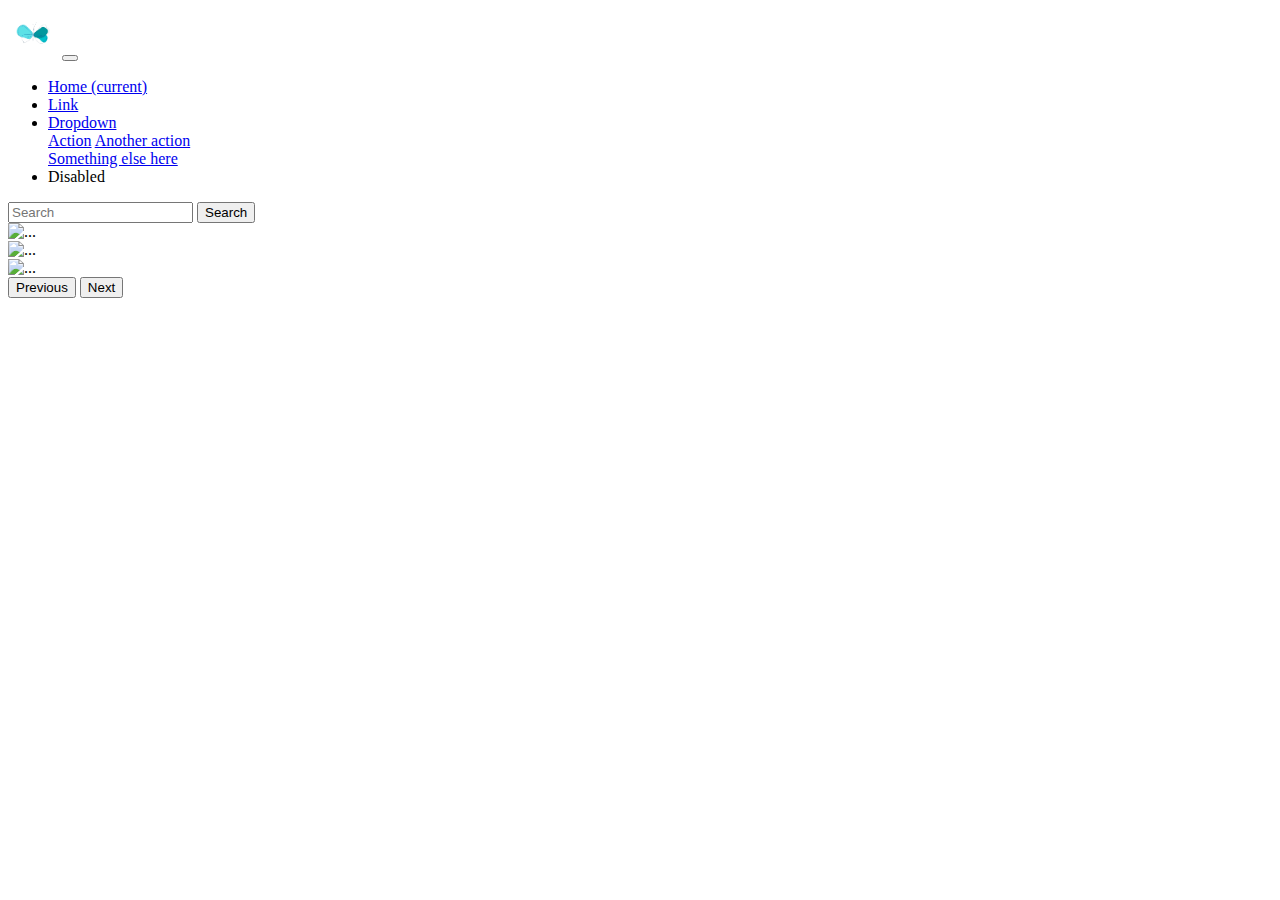
==== BootStrap/index.html @ 8b832f01 "implementação do css puro" ====
<!DOCTYPE html>
<html lang="pt-br">
<head>
    <meta charset="UTF-8">
    <meta http-equiv="X-UA-Compatible" content="IE=edge">
    <meta name="viewport" content="width=device-width, initial-scale=1.0">
    <title>Boot</title>
    <link rel="stylesheet" href="https://cdn.jsdelivr.net/npm/bootstrap@4.6.1/dist/css/bootstrap.min.css" integrity="sha384-zCbKRCUGaJDkqS1kPbPd7TveP5iyJE0EjAuZQTgFLD2ylzuqKfdKlfG/eSrtxUkn" crossorigin="anonymous">
<link rel="stylesheet" href="style.css">
</head>
<body>
    
    <!-- MENU -->
    <nav class="navbar navbar-expand-lg navbar-light br-nav">
        <a class="navbar-brand" href="#"><img src="/Fly Butterfly/assets/img/logo.png.png" alt="" width = "50px"></a>
        <button class="navbar-toggler" type="button" data-toggle="collapse" data-target="#navbarSupportedContent" aria-controls="navbarSupportedContent" aria-expanded="false" aria-label="Toggle navigation">
          <span class="navbar-toggler-icon"></span>
        </button>
      
        <div class="collapse navbar-collapse" id="navbarSupportedContent">
          <ul class="navbar-nav mr-auto">
            <li class="nav-item active">
              <a class="nav-link" href="#">Home <span class="sr-only">(current)</span></a>
            </li>
            <li class="nav-item">
              <a class="nav-link" href="#">Link</a>
            </li>
            <li class="nav-item dropdown">
              <a class="nav-link dropdown-toggle" href="#" id="navbarDropdown" role="button" data-toggle="dropdown" aria-expanded="false">
                Dropdown
              </a>
              <div class="dropdown-menu" aria-labelledby="navbarDropdown">
                <a class="dropdown-item" href="#">Action</a>
                <a class="dropdown-item" href="#">Another action</a>
                <div class="dropdown-divider"></div>
                <a class="dropdown-item" href="#">Something else here</a>
              </div>
            </li>
            <li class="nav-item">
              <a class="nav-link disabled">Disabled</a>
            </li>
          </ul>
          <form class="form-inline my-2 my-lg-0">
            <input class="form-control mr-sm-2" type="search" placeholder="Search" aria-label="Search">
            <button class="btn btn-outline-success my-2 my-sm-0" type="submit">Search</button>
          </form>
        </div>
      </nav>

       <!-- Carrosel -->

      <div id="carouselExampleFade" class="carousel slide carousel-fade" data-ride="carousel">
        <div class="carousel-inner">
          <div class="carousel-item active">
            <img src="" class="d-block w-100" alt="...">
          </div>
          <div class="carousel-item">
            <img src="" class="d-block w-100" alt="...">
          </div>
          <div class="carousel-item">
            <img src="" class="d-block w-100" alt="...">
          </div>
        </div>
        <button class="carousel-control-prev" type="button" data-target="#carouselExampleFade" data-slide="prev">
          <span class="carousel-control-prev-icon" aria-hidden="true"></span>
          <span class="sr-only">Previous</span>
        </button>
        <button class="carousel-control-next" type="button" data-target="#carouselExampleFade" data-slide="next">
          <span class="carousel-control-next-icon" aria-hidden="true"></span>
          <span class="sr-only">Next</span>
        </button>
      </div>








<script src="https://cdn.jsdelivr.net/npm/jquery@3.5.1/dist/jquery.slim.min.js" 
integrity="sha384-DfXdz2htPH0lsSSs5nCTpuj/zy4C+OGpamoFVy38MVBnE+IbbVYUew+OrCXaRkfj" 
crossorigin="anonymous"></script>
<script src="https://cdn.jsdelivr.net/npm/popper.js@1.16.1/dist/umd/popper.min.js" 
integrity="sha384-9/reFTGAW83EW2RDu2S0VKaIzap3H66lZH81PoYlFhbGU+6BZp6G7niu735Sk7lN"
 crossorigin="anonymous"></script>
<script src="https://cdn.jsdelivr.net/npm/bootstrap@4.6.1/dist/js/bootstrap.min.js"
 integrity="sha384-VHvPCCyXqtD5DqJeNxl2dtTyhF78xXNXdkwX1CZeRusQfRKp+tA7hAShOK/B/fQ2" 
 crossorigin="anonymous"></script>
</body>
</html>
---- BootStrap/style.css ----
.br-nav{
    background-color: rgb(255, 255, 255);
}
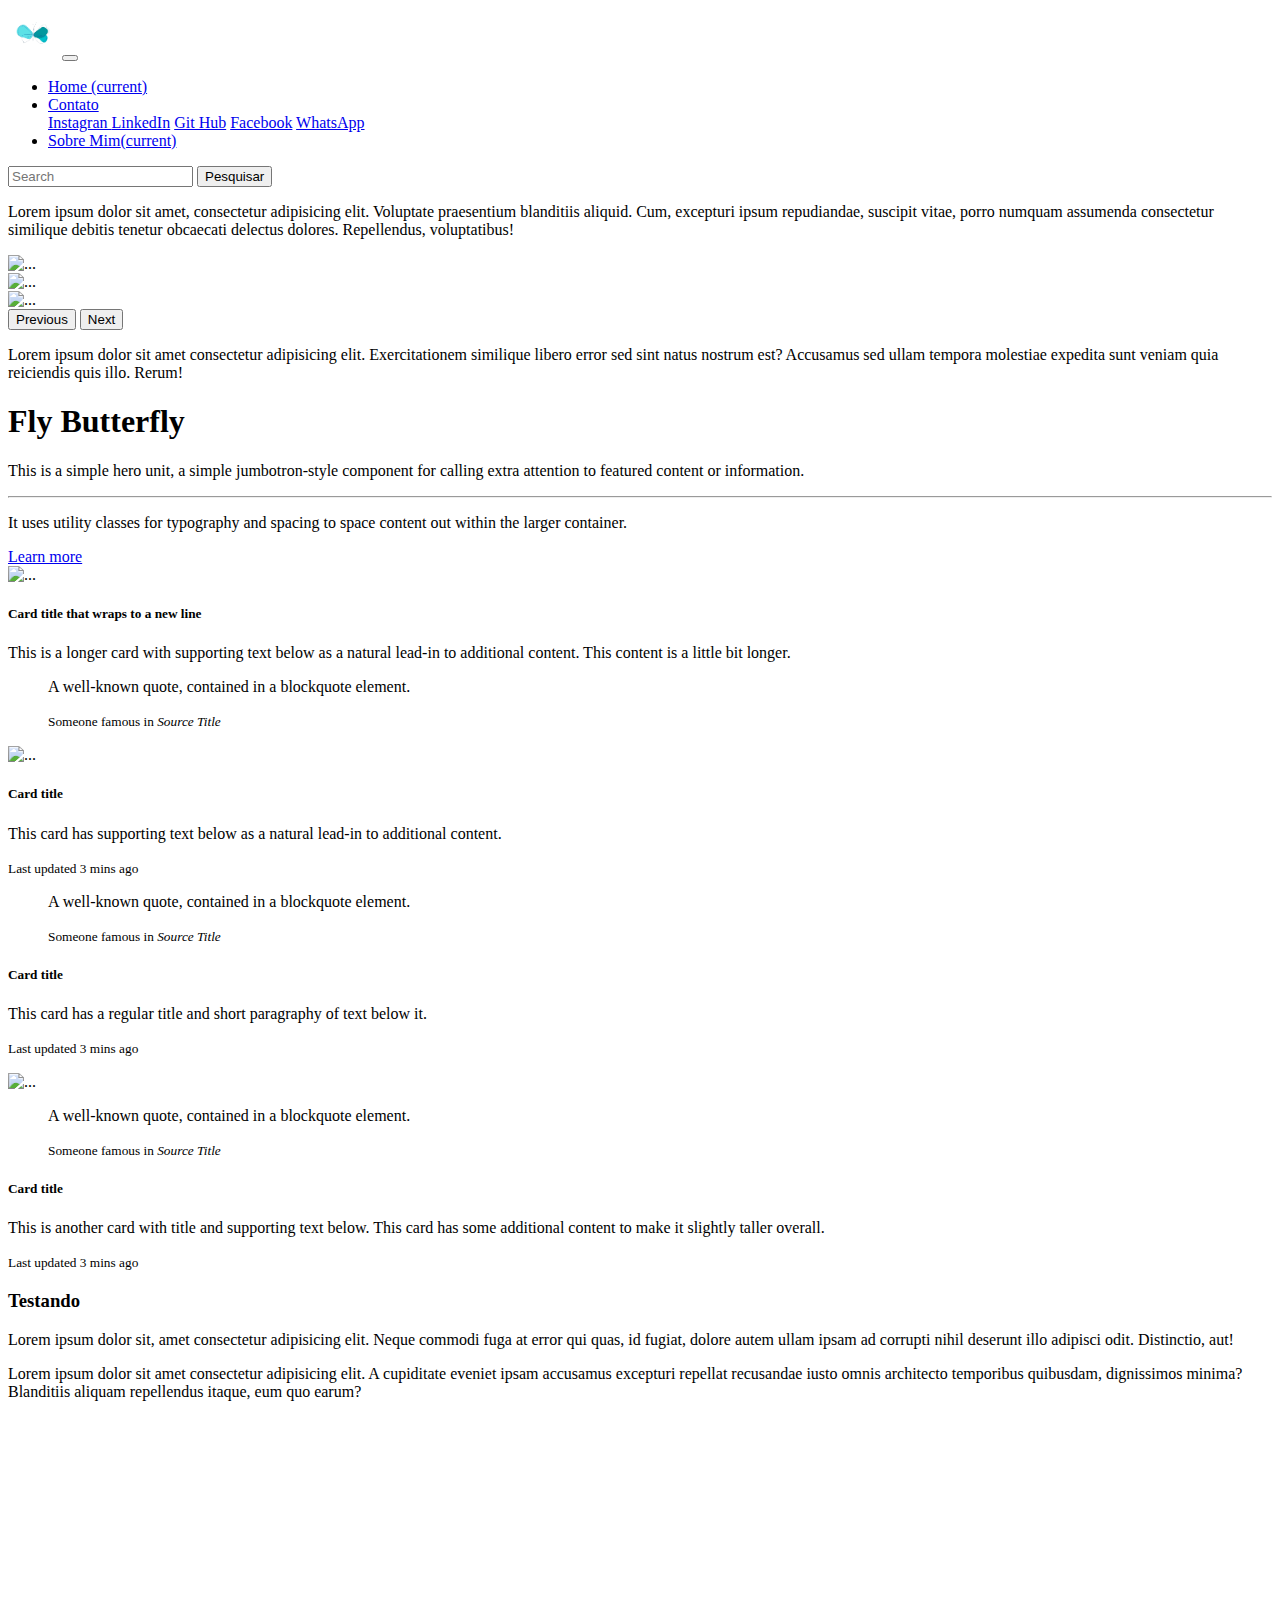
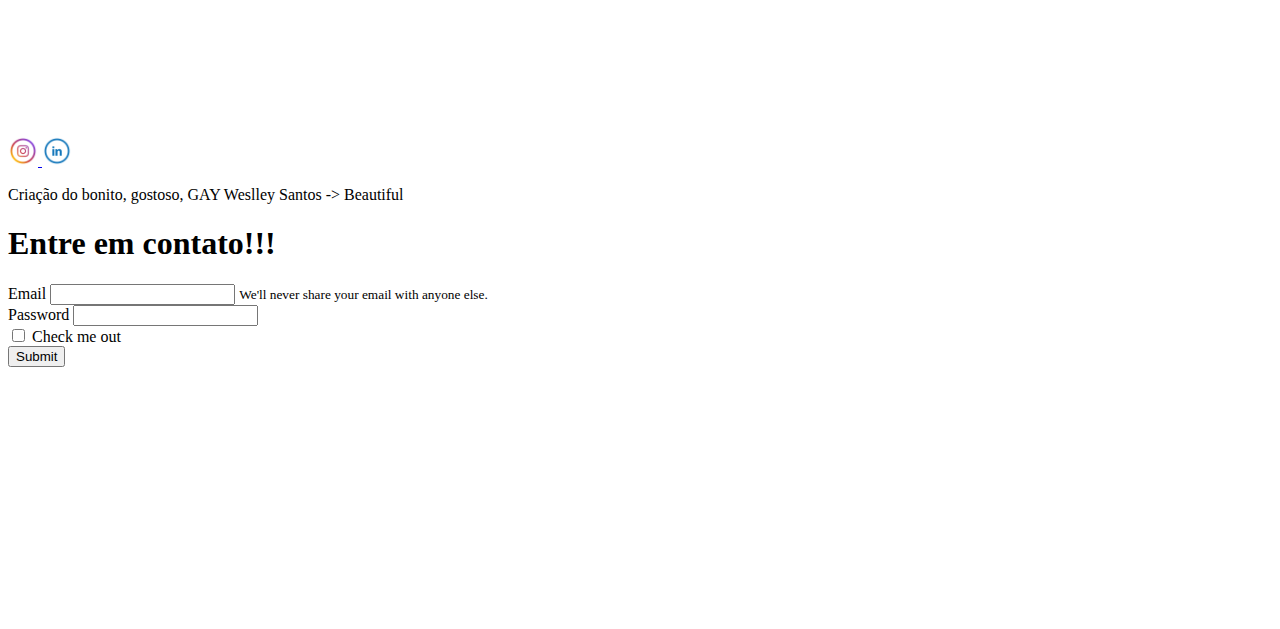
==== commit af365bee: "Add de Atualizações" ====
--- a/BootStrap/index.html
+++ b/BootStrap/index.html
@@ -4,80 +4,275 @@
     <meta charset="UTF-8">
     <meta http-equiv="X-UA-Compatible" content="IE=edge">
     <meta name="viewport" content="width=device-width, initial-scale=1.0">
-    <title>Boot</title>
+    <title>Fly Butterfly</title>
     <link rel="stylesheet" href="https://cdn.jsdelivr.net/npm/bootstrap@4.6.1/dist/css/bootstrap.min.css" integrity="sha384-zCbKRCUGaJDkqS1kPbPd7TveP5iyJE0EjAuZQTgFLD2ylzuqKfdKlfG/eSrtxUkn" crossorigin="anonymous">
 <link rel="stylesheet" href="style.css">
+<style>
+@import url('https://fonts.googleapis.com/css2?family=Dancing+Script:wght@700&family=Inspiration&display=swap'); </style>
 </head>
 <body>
-    
-    <!-- MENU -->
-    <nav class="navbar navbar-expand-lg navbar-light br-nav">
+
+
+<!-- MENU -->
+    <nav class="navbar navbar-expand-lg navbar-link br-nav ">
         <a class="navbar-brand" href="#"><img src="/Fly Butterfly/assets/img/logo.png.png" alt="" width = "50px"></a>
         <button class="navbar-toggler" type="button" data-toggle="collapse" data-target="#navbarSupportedContent" aria-controls="navbarSupportedContent" aria-expanded="false" aria-label="Toggle navigation">
           <span class="navbar-toggler-icon"></span>
         </button>
       
-        <div class="collapse navbar-collapse" id="navbarSupportedContent">
+        <div class="collapse navbar-collapse " id="navbarSupportedContent">
           <ul class="navbar-nav mr-auto">
-            <li class="nav-item active">
-              <a class="nav-link" href="#">Home <span class="sr-only">(current)</span></a>
-            </li>
-            <li class="nav-item">
-              <a class="nav-link" href="#">Link</a>
+            <li class="nav-item active" >
+              <a class="nav-link text-info" href="#" >Home <span class="sr-only">(current)</span></a>
             </li>
             <li class="nav-item dropdown">
-              <a class="nav-link dropdown-toggle" href="#" id="navbarDropdown" role="button" data-toggle="dropdown" aria-expanded="false">
-                Dropdown
+              <a class="nav-link dropdown-toggle text-info" href="#" id="navbarDropdown" role="button" data-toggle="dropdown" aria-expanded="false">
+                Contato
               </a>
               <div class="dropdown-menu" aria-labelledby="navbarDropdown">
-                <a class="dropdown-item" href="#">Action</a>
-                <a class="dropdown-item" href="#">Another action</a>
-                <div class="dropdown-divider"></div>
-                <a class="dropdown-item" href="#">Something else here</a>
-              </div>
-            </li>
-            <li class="nav-item">
-              <a class="nav-link disabled">Disabled</a>
-            </li>
+                <a class="dropdown-item text-info" href="https://www.instagram.com/eu_weslleyw/">Instagran <link rel="stylesheet" href="https://www.instagram.com/eu_weslleyw/"></a>
+                <a class="dropdown-item text-info" href="https://www.linkedin.com/in/weslleysantosw/">LinkedIn</a>
+                <a class="dropdown-item text-info" href="https://github.com/weslleyyellsew">Git Hub</a>
+                <a class="dropdown-item text-info" href="https://www.facebook.com/WeslleySantosO/">Facebook</a>
+                <a class="dropdown-item text-info" href="#">WhatsApp</a>
+                <li class="nav-item active ">
+                  <a class="nav-link text-info" href="#">Sobre Mim<span class="sr-only">(current)</span></a>
+                </li>
           </ul>
           <form class="form-inline my-2 my-lg-0">
             <input class="form-control mr-sm-2" type="search" placeholder="Search" aria-label="Search">
-            <button class="btn btn-outline-success my-2 my-sm-0" type="submit">Search</button>
+            <button type="button" class="btn btn-outline-info text-info ">Pesquisar</button>
           </form>
         </div>
       </nav>
-
-       <!-- Carrosel -->
-
-      <div id="carouselExampleFade" class="carousel slide carousel-fade" data-ride="carousel">
-        <div class="carousel-inner">
-          <div class="carousel-item active">
-            <img src="" class="d-block w-100" alt="...">
-          </div>
-          <div class="carousel-item">
-            <img src="" class="d-block w-100" alt="...">
-          </div>
-          <div class="carousel-item">
-            <img src="" class="d-block w-100" alt="...">
-          </div>
+<!-- MENU -->
+
+<!-- Colunas e linhas -->
+      
+      <div class="container">
+
+        <div class="row mt-0 d-flex justify-content-center">
+
+            <div class="col-md-2 bg-info p-0">
+              <p> Lorem ipsum dolor sit amet, consectetur adipisicing elit. Voluptate praesentium blanditiis aliquid. Cum, excepturi ipsum repudiandae, suscipit vitae, porro numquam assumenda consectetur similique debitis tenetur obcaecati delectus dolores. Repellendus, voluptatibus!</p>
+            </div>
+<!-- Carrosel de imagens -->
+
+
+            <div class="col-md-8 bg-link p-0">
+              <div id="carouselExampleFade" class="carousel slide carousel-fade" data-ride="carousel">
+                <div class="carousel-inner">
+                  <div class="carousel-item active">
+                    <img src="https://i.gifer.com/UTkZ.gif" class="d-block w-100" alt="...">
+                  </div>
+                  <div class="carousel-item">
+                    <img src="https://d.wattpad.com/story_parts/678371800/images/157a7aa1cf401b7e584742647688.gif" class="d-block w-100" alt="...">
+                  </div>
+                  <div class="carousel-item">
+                    <img src="https://wallpaperaccess.com/full/2471303.gif" class="d-block w-100" alt="...">
+                  </div>
+                </div>
+                <button class="carousel-control-prev" type="button" data-target="#carouselExampleFade" data-slide="prev">
+                  <span class="carousel-control-prev-icon" aria-hidden="true"></span>
+                  <span class="sr-only">Previous</span>
+                </button>
+                <button class="carousel-control-next" type="button" data-target="#carouselExampleFade" data-slide="next">
+                  <span class="carousel-control-next-icon" aria-hidden="true"></span>
+                  <span class="sr-only">Next</span>
+                </button>
+              </div>
+              </div>
+<!-- Carrosel de imagens -->
+
+
+            <div class="col-md-2 bg-info p-0">
+                <p>Lorem ipsum dolor sit amet consectetur adipisicing elit. Exercitationem similique libero error sed sint natus nostrum est? Accusamus sed ullam tempora molestiae expedita sunt veniam quia reiciendis quis illo. Rerum!</p>
+              </div>
+
+              
+              </div>
         </div>
-        <button class="carousel-control-prev" type="button" data-target="#carouselExampleFade" data-slide="prev">
-          <span class="carousel-control-prev-icon" aria-hidden="true"></span>
-          <span class="sr-only">Previous</span>
-        </button>
-        <button class="carousel-control-next" type="button" data-target="#carouselExampleFade" data-slide="next">
-          <span class="carousel-control-next-icon" aria-hidden="true"></span>
-          <span class="sr-only">Next</span>
-        </button>
-      </div>
-
-
-
-
-
-
-
-
+    
+    </div>
+<!-- Colunas e linhas -->
+
+<!-- jumbotron -->
+
+<div class="jumbotron bg-white ">
+                <h1 class="display-4 bg-info text-center" id="titulo">Fly Butterfly</h1>
+                <p class="lead">This is a simple hero unit, a simple jumbotron-style component for calling extra attention to featured content or information.</p>
+                <hr class="my-4">
+                <p>It uses utility classes for typography and spacing to space content out within the larger container.</p>
+                <a class="btn btn-outline-info btn-lg" href="#" role="button">Learn more</a>
+</div>
+<!-- jumbotron -->
+
+<!-- cards -->
+
+
+<div class="container">
+  
+  <div class="card-columns">
+    <div class="card">
+      <img src="..." class="card-img-top" alt="...">
+      <div class="card-body">
+        <h5 class="card-title">Card title that wraps to a new line</h5>
+        <p class="card-text">This is a longer card with supporting text below as a natural lead-in to additional content. This content is a little bit longer.</p>
+      </div>
+    </div>
+    <div class="card p-3">
+      <blockquote class="blockquote mb-0 card-body">
+        <p>A well-known quote, contained in a blockquote element.</p>
+        <footer class="blockquote-footer">
+          <small class="text-muted">
+            Someone famous in <cite title="Source Title">Source Title</cite>
+          </small>
+        </footer>
+      </blockquote>
+    </div>
+    <div class="card">
+      <img src="..." class="card-img-top" alt="...">
+      <div class="card-body">
+        <h5 class="card-title">Card title</h5>
+        <p class="card-text">This card has supporting text below as a natural lead-in to additional content.</p>
+        <p class="card-text"><small class="text-muted">Last updated 3 mins ago</small></p>
+      </div>
+    </div>
+    <div class="card bg-primary text-white text-center p-3">
+      <blockquote class="blockquote mb-0">
+        <p>A well-known quote, contained in a blockquote element.</p>
+        <footer class="blockquote-footer text-white">
+          <small>
+            Someone famous in <cite title="Source Title">Source Title</cite>
+          </small>
+        </footer>
+      </blockquote>
+    </div>
+    <div class="card text-center">
+      <div class="card-body">
+        <h5 class="card-title">Card title</h5>
+        <p class="card-text">This card has a regular title and short paragraphy of text below it.</p>
+        <p class="card-text"><small class="text-muted">Last updated 3 mins ago</small></p>
+      </div>
+    </div>
+    <div class="card">
+      <img src="..." class="card-img" alt="...">
+    </div>
+    <div class="card p-3 text-right">
+      <blockquote class="blockquote mb-0">
+        <p>A well-known quote, contained in a blockquote element.</p>
+        <footer class="blockquote-footer">
+          <small class="text-muted">
+            Someone famous in <cite title="Source Title">Source Title</cite>
+          </small>
+        </footer>
+      </blockquote>
+    </div>
+    <div class="card">
+      <div class="card-body">
+        <h5 class="card-title">Card title</h5>
+        <p class="card-text">This is another card with title and supporting text below. This card has some additional content to make it slightly taller overall.</p>
+        <p class="card-text"><small class="text-muted">Last updated 3 mins ago</small></p>
+      </div>
+    </div>
+  </div>
+
+
+<!-- cards -->
+<!-- textos e videos -->
+
+<div class="row -mt-5 mb-5">
+  <div class="col-mt-6">
+  <h3>Testando</h3>
+  <p>Lorem ipsum dolor sit, amet consectetur adipisicing elit. Neque commodi fuga at error qui quas, id fugiat, dolore autem ullam ipsam ad corrupti nihil deserunt illo adipisci odit. Distinctio, aut!</p>
+  <p>Lorem ipsum dolor sit amet consectetur adipisicing elit. A cupiditate eveniet ipsam accusamus excepturi repellat recusandae iusto omnis architecto temporibus quibusdam, dignissimos minima? Blanditiis aliquam repellendus itaque, eum quo earum?</p>
+</div>
+</div>
+
+<div class="col-md-6">
+  <iframe width="560" 
+  height="315"
+  src="https://www.youtube.com/embed/j2WWrupMBAE" 
+  title="YouTube video player"
+  frameborder="0" 
+  allow="accelerometer; autoplay; clipboard-write; encrypted-media; gyroscope; picture-in-picture" 
+  allowfullscreen></iframe>
+</div>
+
+
+<!-- textos e videos -->
+
+<!-- Rodapé -->
+
+
+<footer>
+<div class="row" >
+  <div class="col-md-12 d-flex justify-content-center"></div>
+
+</div>
+ 
+          <a href="https://www.instagram.com/eu_weslleyw/">
+          <img src="/Stonewall/assets/img/insta.png" alt="" width="30px ">         
+          </a>
+
+          <a href="https://www.linkedin.com/in/weslleysantosw/">
+          <img src="/Stonewall/assets/img/linke.png" alt="" width="30px ">
+          </a>
+          
+
+<div class="row d-flex justify-content-center" >
+  <div class="col-md-12"></div> 
+  
+  <P>   
+          Criação do bonito, gostoso, GAY Weslley Santos -> Beautiful
+     </P> 
+</div>
+</footer>
+<!-- Rodapé -->
+
+
+<!-- Formulário-->
+
+<form>
+    <div class="col-md-6"></div>
+  <div class="form-group">
+    <h1>Entre em contato!!!</h1>
+    <label for="exampleInputEmail1">Email </label>
+    <input type="email" class="form-control" id="exampleInputEmail1" aria-describedby="emailHelp">
+    <small id="emailHelp" class="form-text text-muted">We'll never share your email with anyone else.</small>
+  </div>
+  <div class="form-group">
+    <label for="exampleInputPassword1">Password</label>
+    <input type="password" class="form-control" id="exampleInputPassword1">
+  </div>
+  <div class="form-group form-check">
+    <input type="checkbox" class="form-check-input" id="exampleCheck1">
+    <label class="form-check-label" for="exampleCheck1">Check me out</label>
+  </div>
+  <button type="submit" class=" btn-outline-info">Submit</button>
+</form>
+
+<div>
+  <iframe class="w-100" src="https://www.google.com/maps/embed?pb=!1m18!1m12!1m3!1d3657.098169135352!2d-46.65412628538375!3d-23.56491746760797!2m3!1f0!2f0!3f0!3m2!1i1024!2i768!4f13.1!3m3!1m2!1s0x94ce5994f2e15a7d%3A0xdeb92126793e5e90!2sAv.%20Paulista%2C%201000%20-%20Bela%20Vista%2C%20S%C3%A3o%20Paulo%20-%20SP%2C%2001310-100!5e0!3m2!1spt-BR!2sbr!4v1647455503313!5m2!1spt-BR!2sbr" 
+  width="400" 
+  height="250" 
+  style="border:0;" 
+  allowfullscreen="" 
+  loading="lazy">
+  </iframe>
+   </div>
+</div>
+<!-- Formulário-->
+
+
+
+
+
+
+
+
+    
+      
 <script src="https://cdn.jsdelivr.net/npm/jquery@3.5.1/dist/jquery.slim.min.js" 
 integrity="sha384-DfXdz2htPH0lsSSs5nCTpuj/zy4C+OGpamoFVy38MVBnE+IbbVYUew+OrCXaRkfj" 
 crossorigin="anonymous"></script>
--- a/BootStrap/style.css
+++ b/BootStrap/style.css
@@ -1,3 +1,2 @@
-.br-nav{
-    background-color: rgb(255, 255, 255);
-}+#titulo{
+    font-family: 'Staatliches', cursive;}